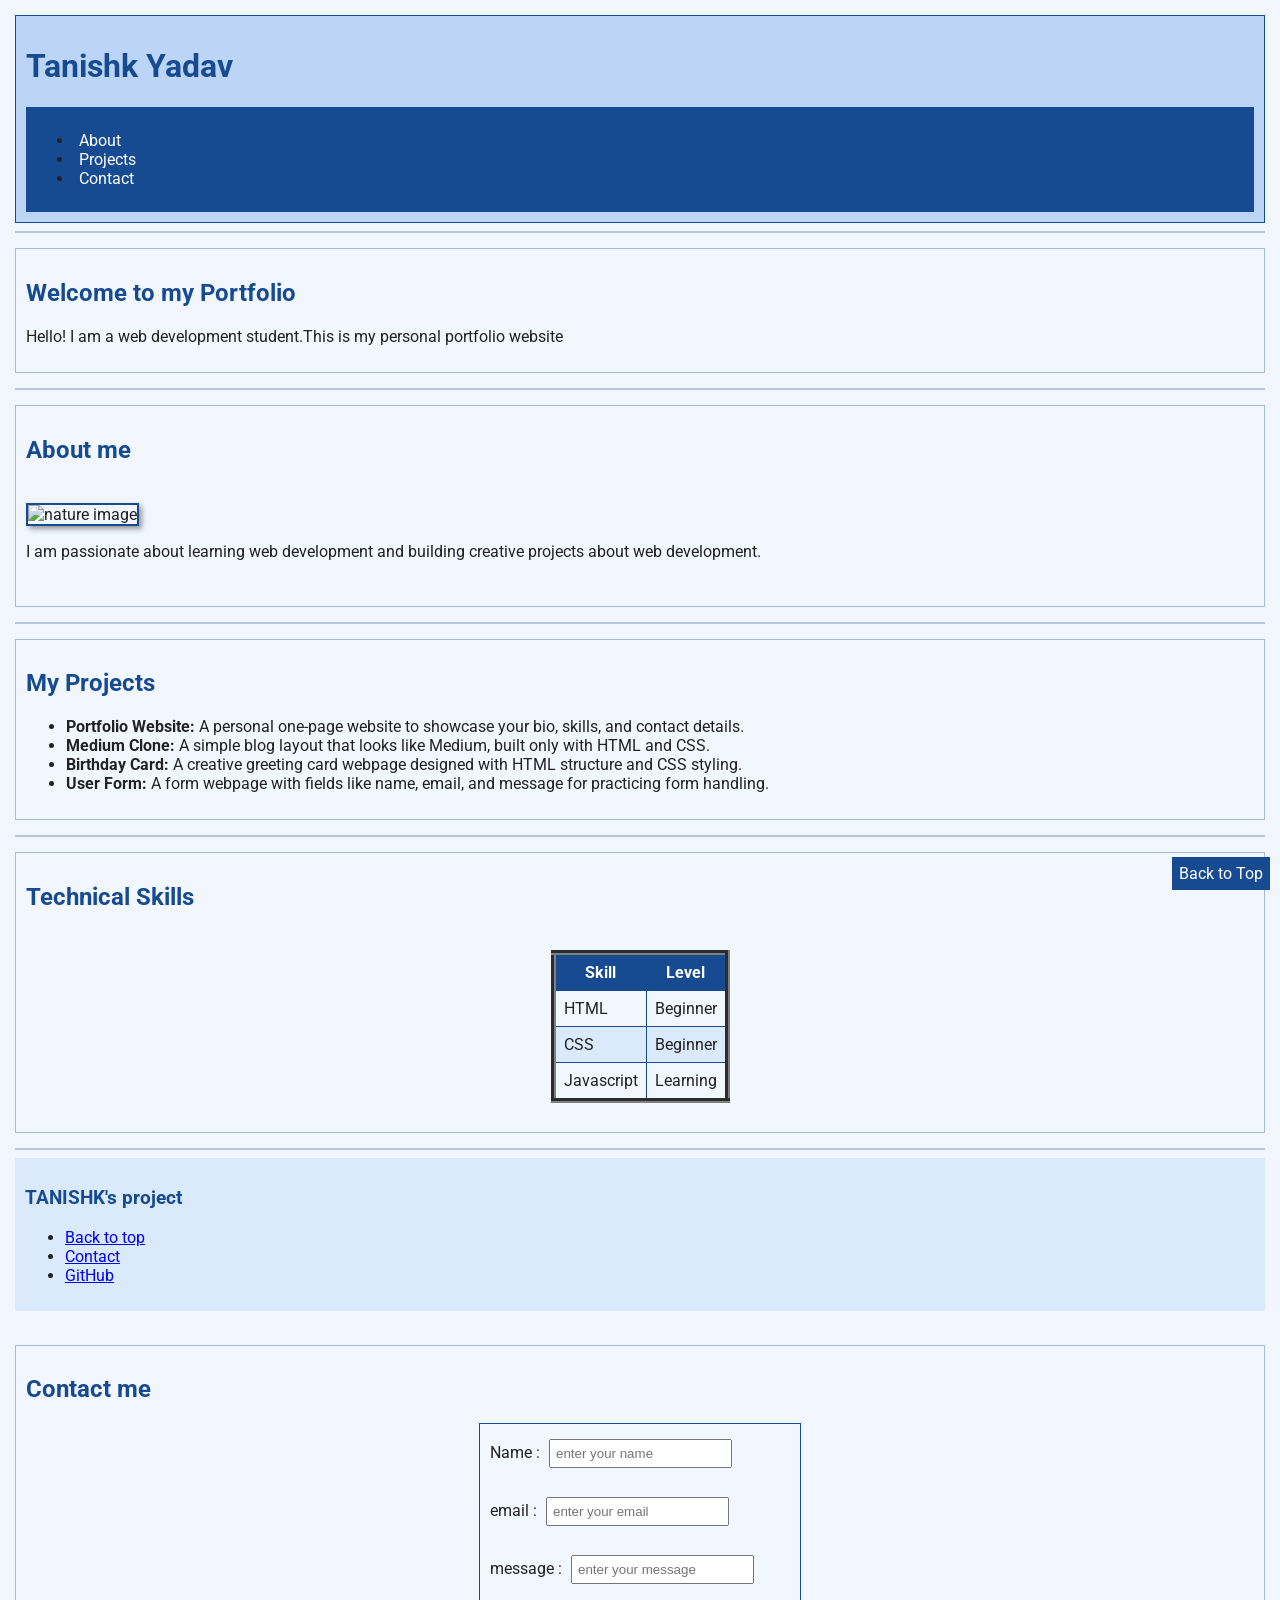
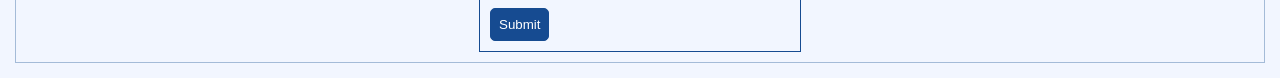
==== index.html @ 3356f2d4 "first commit" ====
<!DOCTYPE html>
<html lang = "en">
    <head>
    <meta charset="UTF-8">
    <meta name="viewport" content="width=device-width, initial-scale=1.0">
    <title>Portfolio project</title>
    <link rel="stylesheet" href="style.css">
</head>
<body id="top">
<header>
    <h1>Tanishk Yadav</h1> 

     <nav aria-label="Primary navigation">
  <ul>
    <li><a href="about.html">About</a></li>
    <li><a href="#projects">Projects</a></li>
    <li><a href="contact.html">Contact</a></li>
  </ul>
</nav>
</header>
<hr>

     <section class="welcome">
<h2>Welcome to my Portfolio</h2>

     <p>Hello! I am a web development student.This is my personal portfolio website</p>

     </section>
<hr>
<section id="about">
<h2>About me</h2>
     <br>
     <img src = "images/profile.jpg" width = "220px" height = "220px" alt = "nature image">

     <br>

     <p>I am passionate about learning web development and building creative projects about web development.</p>

    <br>

    </section>
<hr>
<section id="projects">
<h2>My Projects</h2>

    <ul>
        <li>
            <strong>Portfolio Website: </strong>
             A personal one-page website to showcase your bio, skills, and contact details.
        </li>

         <li>
            <strong>Medium Clone:</strong>
            A simple blog layout that looks like Medium, built only with HTML and CSS.
        </li>

         <li>
            <strong>Birthday Card:</strong>
            A creative greeting card webpage designed with HTML structure and CSS styling.
        </li>

           <li>
            <strong>User Form:</strong>
            A form webpage with fields like name, email, and message for practicing form handling.
        </li>
    </ul>

    </section>
<hr>
<section id="skills">
<h2>Technical Skills</h2>
   <table Border="5" cellpadding="2" cellspacing="2">
    <thead>
           
            <tr>
            <th>Skill</th>
            <TH>Level</TH>
           </tr>
        </thead>
        <tbody>
            <tr>
                <td>HTML</td>
                <td>Beginner</td>
                
            </tr>
            <tr>
                <td>CSS</td>
                <td>Beginner</td>
              
            </tr>
            <tr>
                <td>Javascript</td>
                <td>Learning</td>
              
            </tr>

    
        </tbody>
        <br>
        
    </table>
    <br>


    </section>
<hr>
<footer>
  <h3>TANISHK's project</h3>

  <ul>
    <li><a href="#top">Back to top</a></li>
    <li><a href="contact.html">Contact</a></li>
    <li><a href="https://github.com" target="_blank" rel="_blank">GitHub</a>
    </li>
  </ul>
</footer>
<br>
    <section id="contact">
<h2>Contact me</h2>
<form action="#contact">

     <label for = "name">
            Name :
            <input type = "text" name ="name" id ="name" required
            placeholder = "enter your name">
     

        </label>
        <br>
        <br>
     <label for = "email">
            email :
            <input type = "email" name ="email" id ="email" required
            placeholder = "enter your email">
     

        </label>
        <br>
        <br>
         <label for = "message">
            message :
            <input type = "text" name ="message" id ="message"
            placeholder = "enter your message">

            <br>
            <br>
        
     

        </label>

         <button type = "submit">
        Submit
    </button>
</form>
</section>


    

     
     
   


     
<a class="top-link" href="#top">Back to Top</a>
</body>
</html>
---- style.css ----
/* My first CSS lab */
@import url('https://fonts.googleapis.com/css2?family=Roboto&display=swap');

html { scroll-behavior: smooth; }
body { background-color: #f2f6ff; color: #222222; font-family: 'Roboto', Arial, sans-serif; margin: 15px; }
/* Headings */
h1, h2, h3 { color: #164b91; }
header { background-color: #bcd5f7; padding: 10px; border: 1px solid #164b91; }
/* Navigation */
nav { background-color: #164b91; padding: 8px; }
nav a { color: white; text-decoration: none; padding: 5px; }
nav a:hover { background-color: #779dd1; }
/* Sections and box model */
section { margin-top: 15px; margin-bottom: 15px; padding: 10px; border: 1px solid #a4bbd8; }
hr { border: 1px solid #b4c6e0; }
img { border: 2px solid #164b91; box-shadow: 3px 3px 5px #999999; }
/* Table */
table { border-collapse: collapse; margin-left: auto; margin-right: auto; }
th, td { border: 1px solid #164b91; padding: 8px; }
th { background-color: #164b91; color: white; }
tr:nth-child(even) { background-color: #dbe9fc; }
/* Contact form */
form { border: 1px solid #164b91; padding: 10px; width: 300px; max-width: 90%; margin-left: auto; margin-right: auto; }
input { padding: 5px; margin: 5px; }
button { background-color: #164b91; color: white; border: 1px solid #164b91; border-radius: 5px; padding: 8px; }
button:hover { background-color: #5684be; }
footer { background-color: #dbe9fc; padding: 10px; }
/* Fixed back to top link */
.top-link { position: fixed; bottom: 10px; right: 10px; background-color: #164b91; color: white; padding: 7px; text-decoration: none; }
.top-link:hover { background-color: #5684be; }
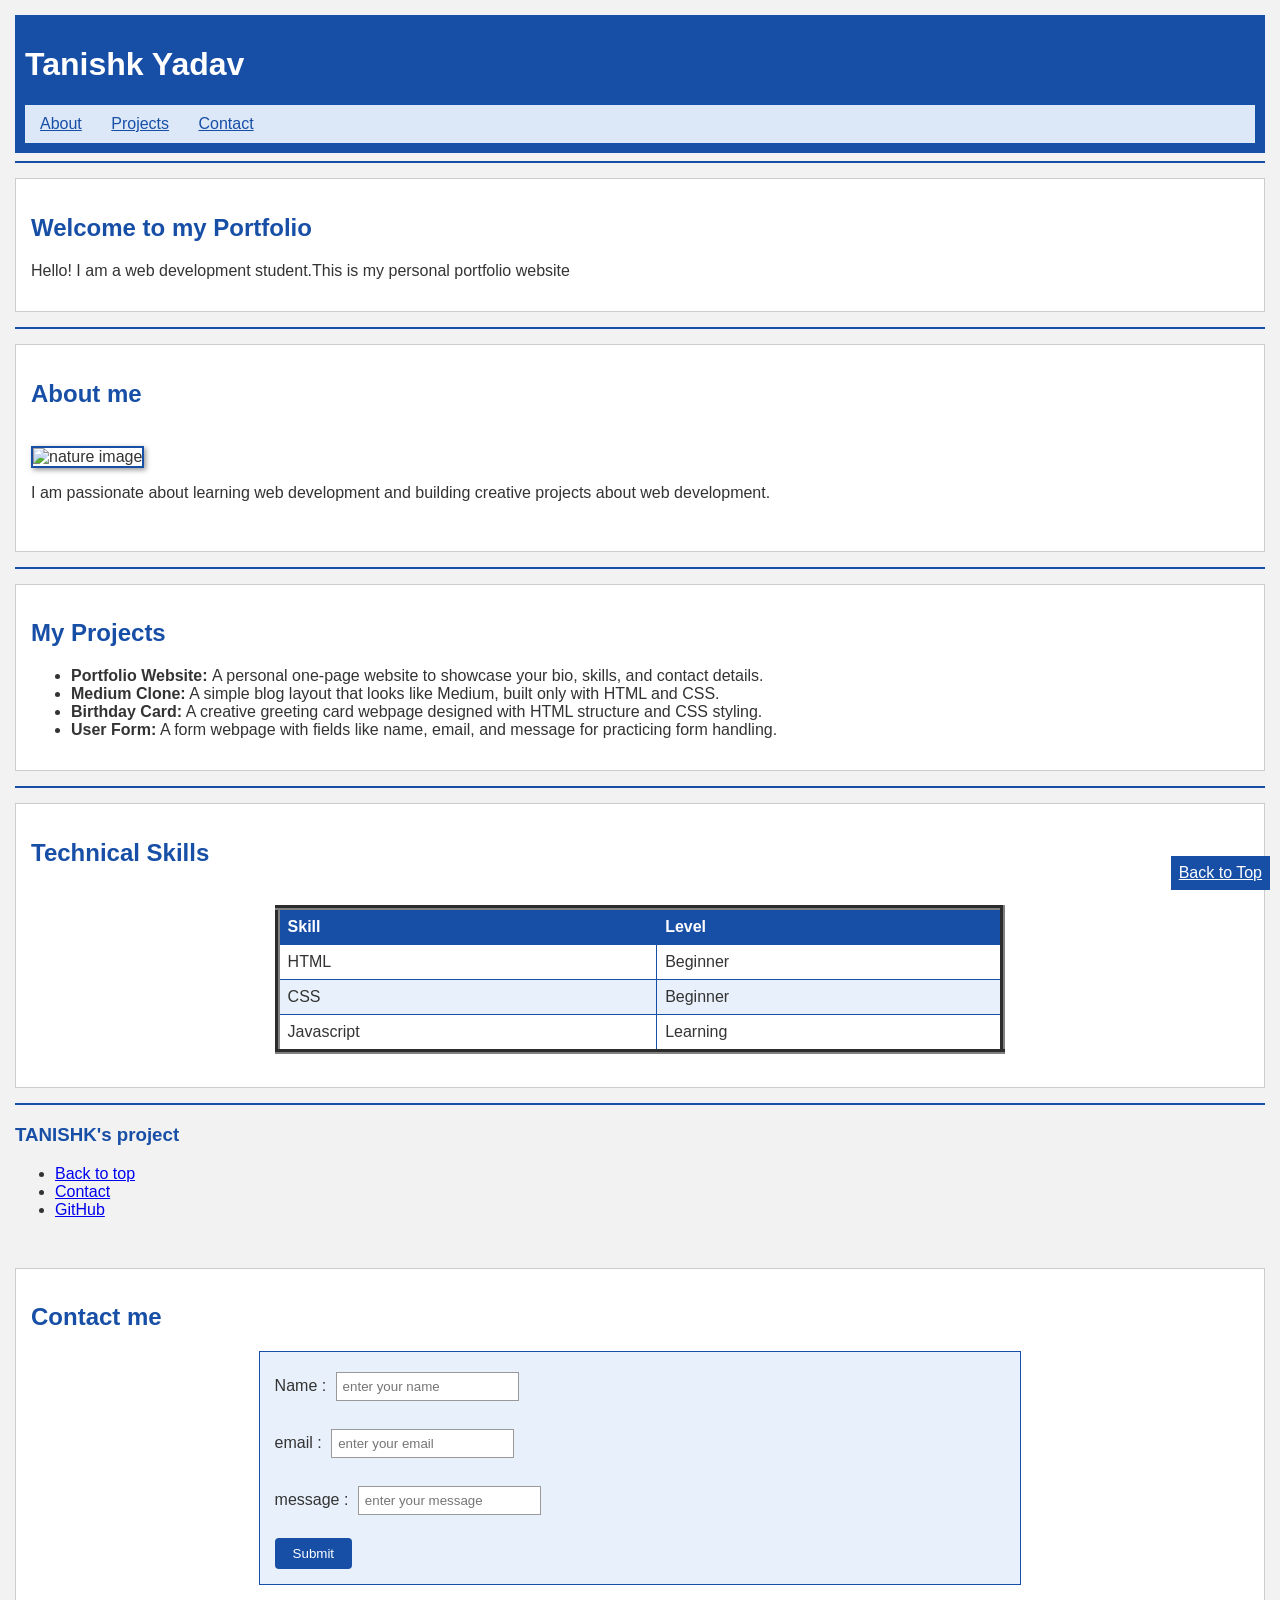
==== commit 9e01af46: "first commit" ====
--- a/index.html
+++ b/index.html
@@ -4,7 +4,126 @@
     <meta charset="UTF-8">
     <meta name="viewport" content="width=device-width, initial-scale=1.0">
     <title>Portfolio project</title>
-    <link rel="stylesheet" href="style.css">
+<style>
+        /* Basic page style */
+        body {
+            font-family: Arial, sans-serif;
+            background-color: #f2f2f2;
+            color: #333333;
+            margin: 15px;
+        }
+
+        h1, h2, h3 {
+            color: #174ea6;
+        }
+
+        /* Header and navigation */
+        header {
+            background-color: #174ea6;
+            color: white;
+            padding: 10px;
+        }
+
+        header h1 {
+            color: white;
+        }
+
+        nav {
+            background-color: #dce8f7;
+            padding: 10px;
+        }
+
+        nav ul {
+
+            padding: 0;
+            margin: 0;
+        }
+
+        nav li {
+            display: inline;
+            margin-right: 15px;
+        }
+
+        nav a {
+            color: #174ea6;
+
+            padding: 5px;
+        }
+/* Sections and spacing */
+        section {
+            background-color: white;
+            border: 1px solid #cccccc;
+            padding: 15px;
+            margin: 15px 0;
+        }
+
+        hr {
+            border: 1px solid #174ea6;
+        }
+
+        img {
+            border: 2px solid #174ea6;
+            box-shadow: 2px 2px 5px #999999;
+        }
+
+        /* Skills table */
+        table {
+            border-collapse: collapse;
+            width: 60%;
+            margin-left: auto;
+            margin-right: auto;
+            background-color: white;
+        }
+
+        th, td {
+            border: 1px solid #174ea6;
+            padding: 8px;
+            text-align: left;
+        }
+
+        th {
+            background-color: #174ea6;
+            color: white;
+        }
+
+        tr:nth-child(even) {
+            background-color: #e8f0fb;
+        }
+
+        /* Form and button */
+        form {
+            background-color: #e8f0fb;
+            border: 1px solid #174ea6;
+            padding: 15px;
+            width: 60%;
+            margin-left: auto;
+            margin-right: auto;
+        }
+
+        input {
+            padding: 6px;
+            margin: 5px;
+            border: 1px solid #999999;
+        }
+
+        button {
+            background-color: #174ea6;
+            color: white;
+            padding: 8px 18px;
+            border: none;
+            border-radius: 4px;
+        }
+/* Back to top link */
+        .top-link {
+            position: fixed;
+            bottom: 10px;
+            right: 10px;
+            background-color: #174ea6;
+            color: white;
+            padding: 8px;
+
+        }
+</style>
 </head>
 <body id="top">
 <header>
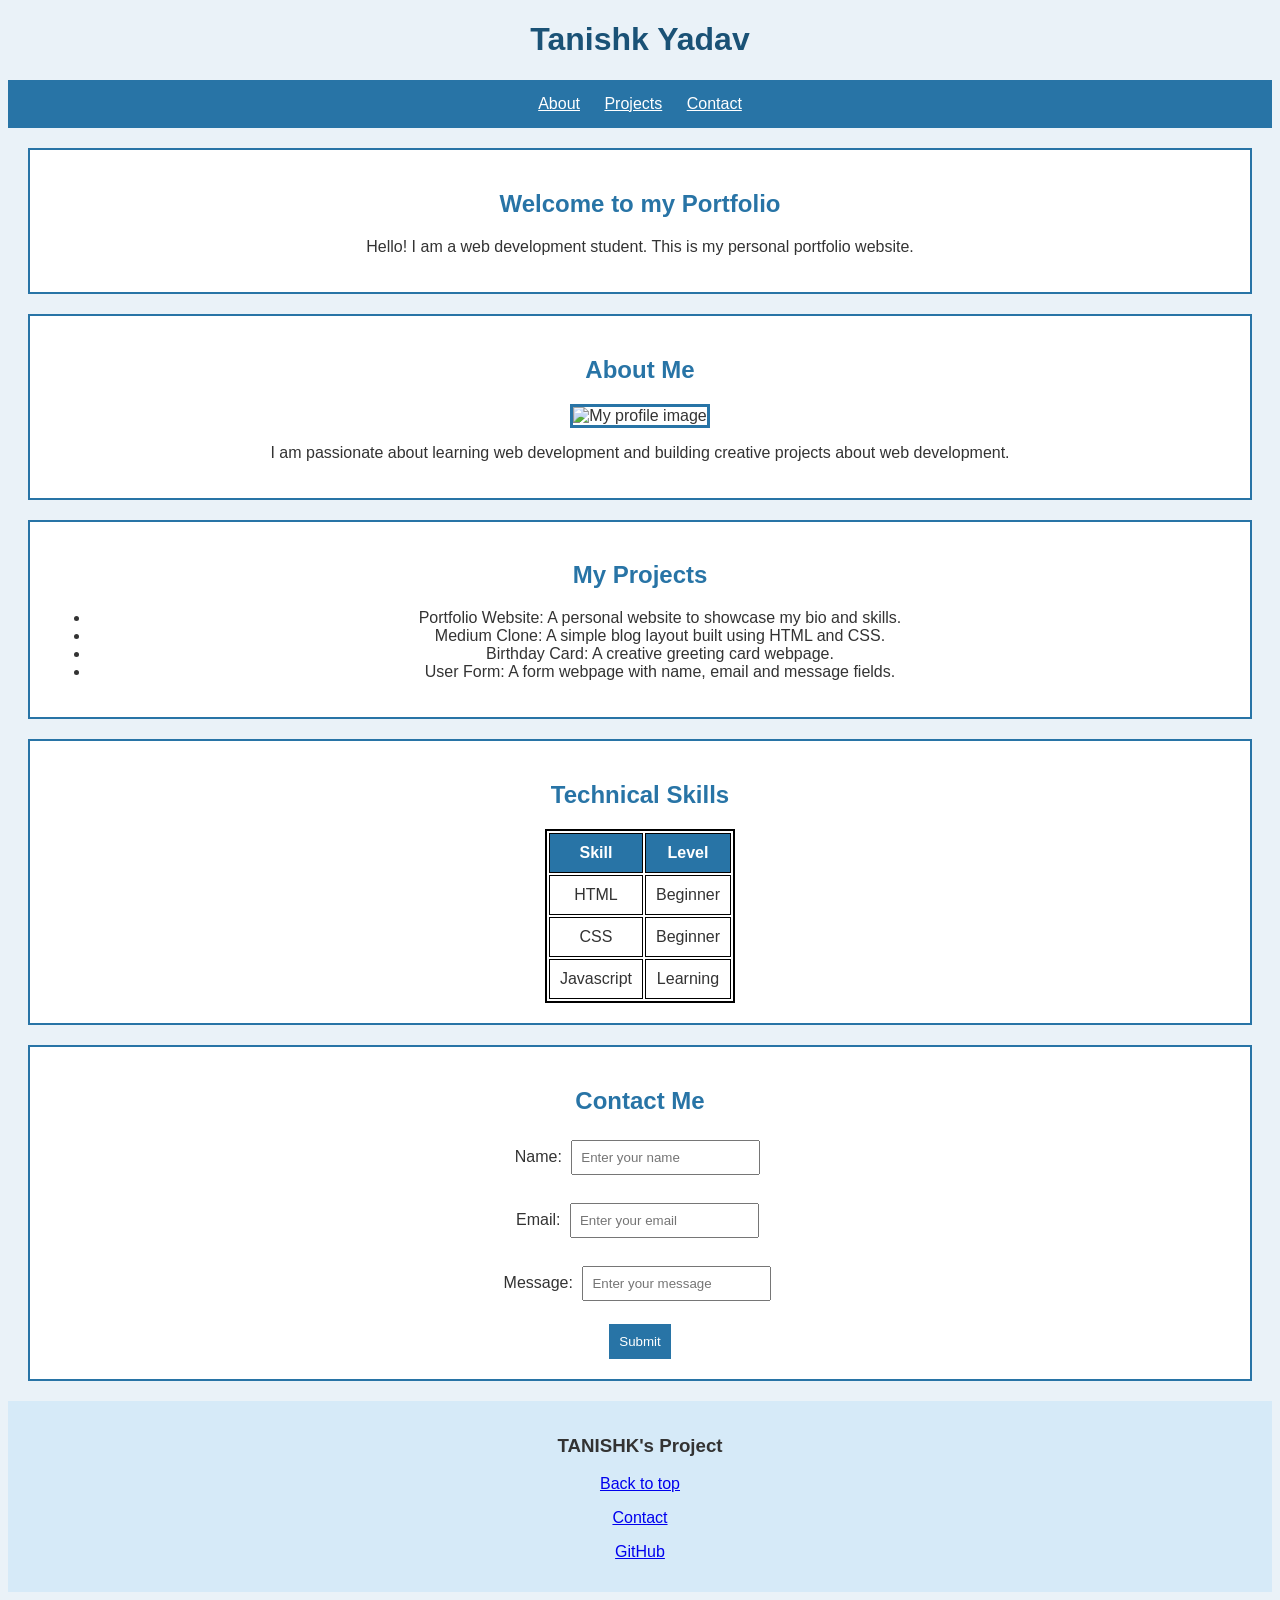
==== commit 74666b38: "Updated assignment" ====
--- a/index.html
+++ b/index.html
@@ -1,288 +1,173 @@
 <!DOCTYPE html>
-<html lang = "en">
-    <head>
+<html lang="en">
+<head>
     <meta charset="UTF-8">
     <meta name="viewport" content="width=device-width, initial-scale=1.0">
-    <title>Portfolio project</title>
-<style>
-        /* Basic page style */
+    <title>Portfolio Project</title>
+
+    <style>
         body {
+            background-color: #eaf2f8;
+            color: #333333;
             font-family: Arial, sans-serif;
-            background-color: #f2f2f2;
-            color: #333333;
-            margin: 15px;
+            text-align: center;
         }
 
-        h1, h2, h3 {
-            color: #174ea6;
+        h1 {
+            color: #1a5276;
         }
 
-        /* Header and navigation */
-        header {
-            background-color: #174ea6;
+        h2 {
+            color: #2874a6;
+        }
+
+        nav {
+            background-color: #2874a6;
+            padding: 15px;
+        }
+
+        nav a {
             color: white;
             padding: 10px;
         }
 
-        header h1 {
+        section {
+            background-color: white;
+            margin: 20px;
+            padding: 20px;
+            border: 2px solid #2874a6;
+        }
+
+        img {
+            width: 220px;
+            height: 220px;
+            border: 3px solid #2874a6;
+        }
+
+        table {
+            margin-left: auto;
+            margin-right: auto;
+            border: 2px solid black;
+        }
+
+        th, td {
+            padding: 10px;
+            border: 1px solid black;
+            text-align: center;
+        }
+
+        th {
+            background-color: #2874a6;
             color: white;
         }
 
-        nav {
-            background-color: #dce8f7;
-            padding: 10px;
-        }
-
-        nav ul {
-
-            padding: 0;
-            margin: 0;
-        }
-
-        nav li {
-            display: inline;
-            margin-right: 15px;
-        }
-
-        nav a {
-            color: #174ea6;
-
-            padding: 5px;
-        }
-/* Sections and spacing */
-        section {
-            background-color: white;
-            border: 1px solid #cccccc;
-            padding: 15px;
-            margin: 15px 0;
-        }
-
-        hr {
-            border: 1px solid #174ea6;
-        }
-
-        img {
-            border: 2px solid #174ea6;
-            box-shadow: 2px 2px 5px #999999;
-        }
-
-        /* Skills table */
-        table {
-            border-collapse: collapse;
-            width: 60%;
-            margin-left: auto;
-            margin-right: auto;
-            background-color: white;
-        }
-
-        th, td {
-            border: 1px solid #174ea6;
+        input {
             padding: 8px;
-            text-align: left;
-        }
-
-        th {
-            background-color: #174ea6;
-            color: white;
-        }
-
-        tr:nth-child(even) {
-            background-color: #e8f0fb;
-        }
-
-        /* Form and button */
-        form {
-            background-color: #e8f0fb;
-            border: 1px solid #174ea6;
-            padding: 15px;
-            width: 60%;
-            margin-left: auto;
-            margin-right: auto;
-        }
-
-        input {
-            padding: 6px;
             margin: 5px;
-            border: 1px solid #999999;
         }
 
         button {
-            background-color: #174ea6;
+            background-color: #2874a6;
             color: white;
-            padding: 8px 18px;
+            padding: 10px;
             border: none;
-            border-radius: 4px;
         }
-/* Back to top link */
-        .top-link {
-            position: fixed;
-            bottom: 10px;
-            right: 10px;
-            background-color: #174ea6;
-            color: white;
-            padding: 8px;
 
+        footer {
+            background-color: #d6eaf8;
+            padding: 15px;
         }
-</style>
+    </style>
 </head>
-<body id="top">
-<header>
-    <h1>Tanishk Yadav</h1> 
 
-     <nav aria-label="Primary navigation">
-  <ul>
-    <li><a href="about.html">About</a></li>
-    <li><a href="#projects">Projects</a></li>
-    <li><a href="contact.html">Contact</a></li>
-  </ul>
-</nav>
-</header>
-<hr>
+<body>
 
-     <section class="welcome">
-<h2>Welcome to my Portfolio</h2>
+    <h1>Tanishk Yadav</h1>
 
-     <p>Hello! I am a web development student.This is my personal portfolio website</p>
+    <nav>
+        <a href="about.html">About</a>
+        <a href="#projects">Projects</a>
+        <a href="contact.html">Contact</a>
+    </nav>
 
-     </section>
-<hr>
-<section id="about">
-<h2>About me</h2>
-     <br>
-     <img src = "images/profile.jpg" width = "220px" height = "220px" alt = "nature image">
+    <section>
+        <h2>Welcome to my Portfolio</h2>
 
-     <br>
+        <p>Hello! I am a web development student. This is my personal portfolio website.</p>
+    </section>
 
-     <p>I am passionate about learning web development and building creative projects about web development.</p>
+    <section>
+        <h2>About Me</h2>
 
-    <br>
+        <img src="images/profile.jpg" alt="My profile image">
 
+        <p>I am passionate about learning web development and building creative projects about web development.</p>
     </section>
-<hr>
-<section id="projects">
-<h2>My Projects</h2>
 
-    <ul>
-        <li>
-            <strong>Portfolio Website: </strong>
-             A personal one-page website to showcase your bio, skills, and contact details.
-        </li>
+    <section id="projects">
+        <h2>My Projects</h2>
 
-         <li>
-            <strong>Medium Clone:</strong>
-            A simple blog layout that looks like Medium, built only with HTML and CSS.
-        </li>
+        <ul>
+            <li>Portfolio Website: A personal website to showcase my bio and skills.</li>
+            <li>Medium Clone: A simple blog layout built using HTML and CSS.</li>
+            <li>Birthday Card: A creative greeting card webpage.</li>
+            <li>User Form: A form webpage with name, email and message fields.</li>
+        </ul>
+    </section>
 
-         <li>
-            <strong>Birthday Card:</strong>
-            A creative greeting card webpage designed with HTML structure and CSS styling.
-        </li>
+    <section>
+        <h2>Technical Skills</h2>
 
-           <li>
-            <strong>User Form:</strong>
-            A form webpage with fields like name, email, and message for practicing form handling.
-        </li>
-    </ul>
+        <table border="2" cellpadding="5" cellspacing="2">
+            <tr>
+                <th>Skill</th>
+                <th>Level</th>
+            </tr>
 
-    </section>
-<hr>
-<section id="skills">
-<h2>Technical Skills</h2>
-   <table Border="5" cellpadding="2" cellspacing="2">
-    <thead>
-           
-            <tr>
-            <th>Skill</th>
-            <TH>Level</TH>
-           </tr>
-        </thead>
-        <tbody>
             <tr>
                 <td>HTML</td>
                 <td>Beginner</td>
-                
             </tr>
+
             <tr>
                 <td>CSS</td>
                 <td>Beginner</td>
-              
             </tr>
+
             <tr>
                 <td>Javascript</td>
                 <td>Learning</td>
-              
             </tr>
+        </table>
+    </section>
 
-    
-        </tbody>
-        <br>
-        
-    </table>
-    <br>
+    <section>
+        <h2>Contact Me</h2>
 
+        <form>
+            <label>Name:</label>
+            <input type="text" placeholder="Enter your name" required>
+            <br><br>
 
+            <label>Email:</label>
+            <input type="email" placeholder="Enter your email" required>
+            <br><br>
+
+            <label>Message:</label>
+            <input type="text" placeholder="Enter your message">
+            <br><br>
+
+            <button type="submit">Submit</button>
+        </form>
     </section>
-<hr>
-<footer>
-  <h3>TANISHK's project</h3>
 
-  <ul>
-    <li><a href="#top">Back to top</a></li>
-    <li><a href="contact.html">Contact</a></li>
-    <li><a href="https://github.com" target="_blank" rel="_blank">GitHub</a>
-    </li>
-  </ul>
-</footer>
-<br>
-    <section id="contact">
-<h2>Contact me</h2>
-<form action="#contact">
+    <footer>
+        <h3>TANISHK's Project</h3>
 
-     <label for = "name">
-            Name :
-            <input type = "text" name ="name" id ="name" required
-            placeholder = "enter your name">
-     
+        <p><a href="#top">Back to top</a></p>
+        <p><a href="contact.html">Contact</a></p>
+        <p><a href="https://github.com">GitHub</a></p>
+    </footer>
 
-        </label>
-        <br>
-        <br>
-     <label for = "email">
-            email :
-            <input type = "email" name ="email" id ="email" required
-            placeholder = "enter your email">
-     
-
-        </label>
-        <br>
-        <br>
-         <label for = "message">
-            message :
-            <input type = "text" name ="message" id ="message"
-            placeholder = "enter your message">
-
-            <br>
-            <br>
-        
-     
-
-        </label>
-
-         <button type = "submit">
-        Submit
-    </button>
-</form>
-</section>
-
-
-    
-
-     
-     
-   
-
-
-     
-<a class="top-link" href="#top">Back to Top</a>
 </body>
 </html>
